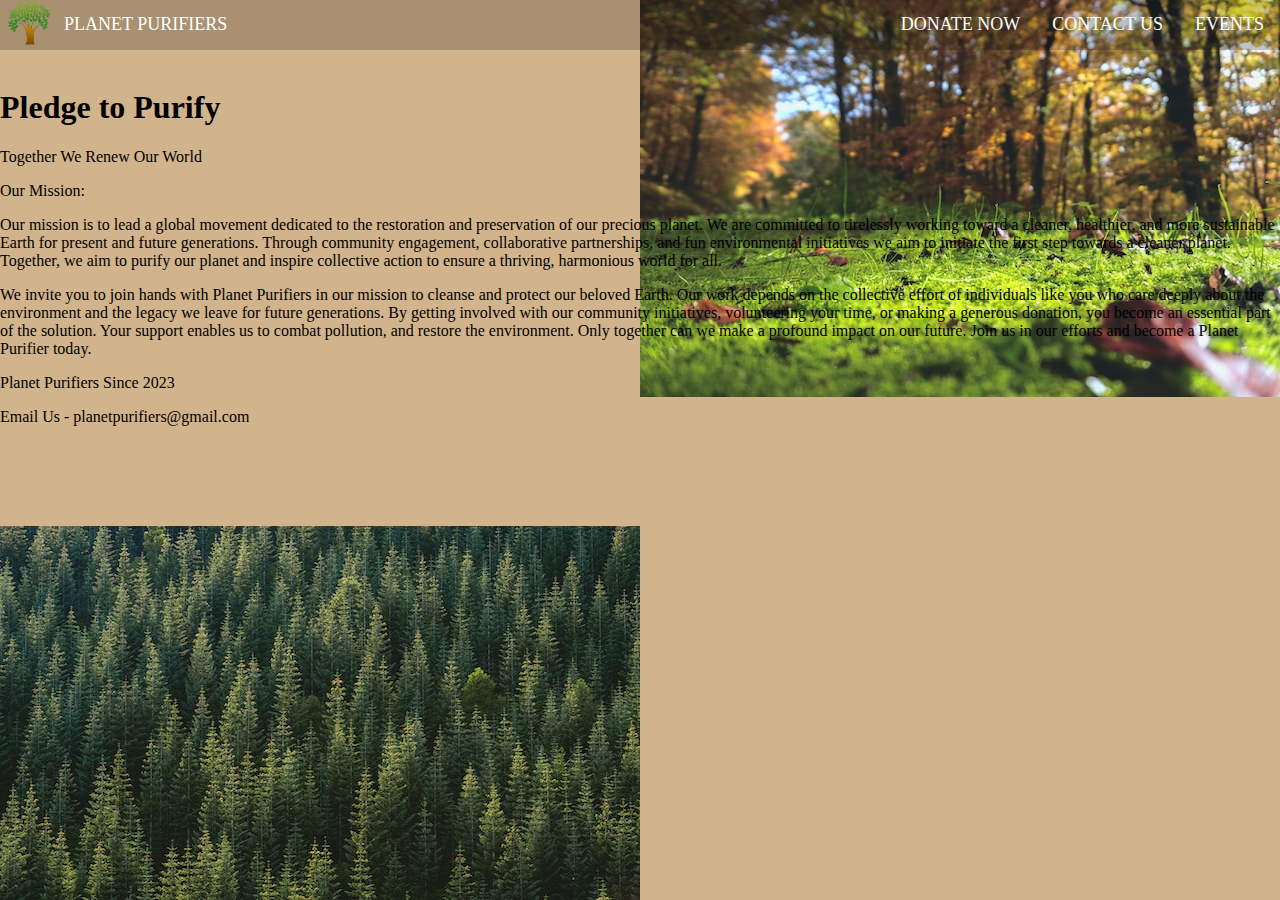
==== pp/index.html @ d134abf0 "Add files via upload" ====
<!DOCTYPE html>
<html>
    <head>
        <title>Planet Purifiers</title>
        <meta name="viewport" content="width=device-width, initial-scale=1.0">
        <link rel="stylesheet" href="homeStyle.css">
    </head>
    <body>
        <nav class="nav">
            <ul class="navlist">
            <div class="logo">
                <li> 
                    <a href="index.html"> <img src="logo2.png" alt="company logo">
                    </a> 
                </li>
                <li>
                    <a href="index.html"> PLANET PURIFIERS</a>
                </li>
            </div> 
                <div class="tabs">
                    <li> 
                        <a href="events.html" > EVENTS</a> 
                    </li>
                    <li>
                        <a href="contact.html"> CONTACT US</a>
                    </li>
                    <li>
                    <a href="form.html"> DONATE NOW</a>
                    </li>
                </div>
            </ul>
        </nav>

        <br/>
        <div class="callToAction">
            <h1>Pledge to Purify</h1>
            <p>Together We Renew Our World</p>
        </div>


        <div class="bulkInformation">
            <div class="missionStatement"><p>Our Mission:</p>
                <p>Our mission is to lead a global movement dedicated to the 
                restoration and preservation of our precious planet. We are 
                committed to tirelessly working toward a cleaner, healthier, 
                and more sustainable Earth for present and future generations. 
                Through community engagement, collaborative partnerships, and 
                fun environmental initiatives we aim to initiate the first step 
                towards a cleaner planet. Together, we aim to purify our planet 
                and inspire collective action to ensure a thriving, harmonious 
                world for all.
                </p>
            </div>
            <div class="engagement">
                <p>We invite you to join hands with Planet Purifiers in our 
                    mission to cleanse and protect our beloved Earth. Our work 
                    depends on the collective effort of individuals like you 
                    who care deeply about the environment and the legacy we 
                    leave for future generations. By getting involved with our 
                    community initiatives, volunteering your time, or making a 
                    generous donation, you become an essential part of the 
                    solution. Your support enables us to combat pollution, and 
                    restore the environment. Only together can we make a 
                    profound impact on our future. Join us in our efforts and 
                    become a Planet Purifier today.
                </p>
            </div>
        </div>


        <footer>
            <p>Planet Purifiers Since 2023</p>
            <p>Email Us - planetpurifiers@gmail.com</p>
        </footer>


    </body>
</html>
---- pp/homeStyle.css ----
body {
    margin: 0;
    /* Shorthand background-- color, image, repeat, attachment, position */
    background: url("background.jpg") no-repeat fixed right top,
                url("trees.jpg") no-repeat fixed left bottom;
    background-color: tan;
}

/* General navigation control */
.navlist {
    overflow: hidden;
    list-style-type: none;
    margin: 0;
    background-color: rgba(0, 0, 0, 0.2);
    padding: 0;
    font-size: large;
}

.navlist li a {
    display: block;
    color: white;
    text-align: center;
    text-decoration: none;
    padding: 14px 16px;
}

/* Logo specific modifications */
.logo li a {
    float: left;
    padding: 14px 4px;
}

.logo li:first-child a img{
    width: 60px;
    height: auto;
}

.logo li:first-child a {
    padding: 0;
}

/* navigation tab specific highlighting */
.tabs li a{
    float: right;
}

.tabs li a:hover {
    background-color: rgba(255, 255, 255, 0.2);
    border-radius: 25px;
}

.tabs li a:active {
    background-color: (255, 255, 255, 0.4);
    border-radius: 25px;
}
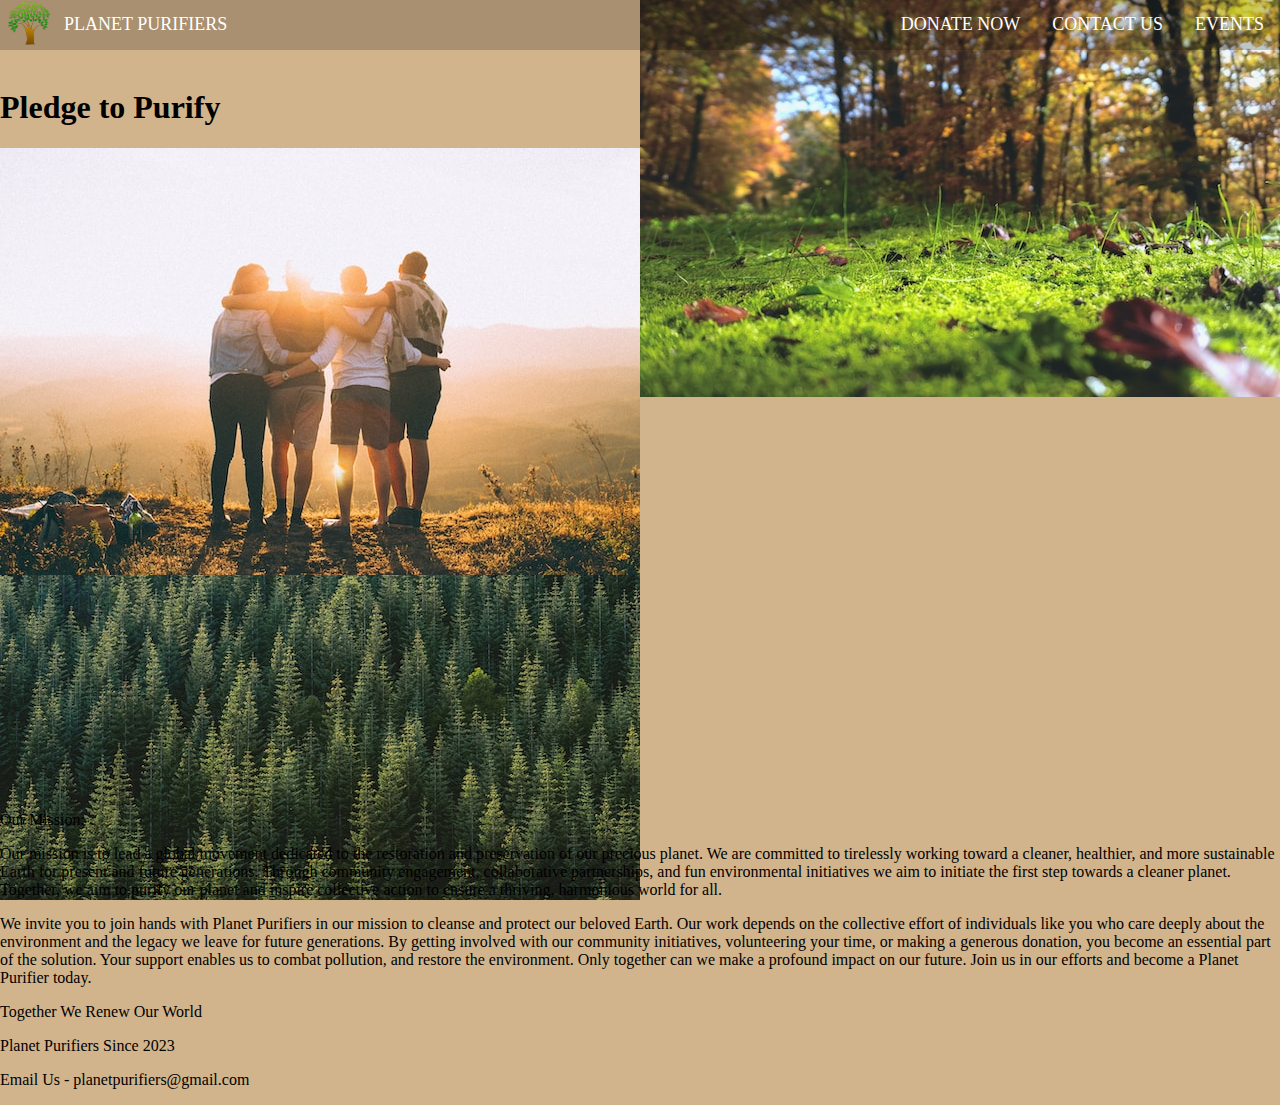
==== commit 79bfdb27: "Add files via upload" ====
--- a/pp/index.html
+++ b/pp/index.html
@@ -32,11 +32,22 @@
         </nav>
 
         <br/>
-        <div class="callToAction">
-            <h1>Pledge to Purify</h1>
-            <p>Together We Renew Our World</p>
+
+        <div class="row" id="row1">
+            <div class="column">
+                <h1>Pledge to Purify</h1>
+            </div>
+            <div class="column">
+                <img src="community.jpg" alt="community effort">
+            </div>
         </div>
 
+
+
+
+
+        
+        <br/><br/><br/><br/><br/><br/><br/><br/><br/><br/><br/><br/>
 
         <div class="bulkInformation">
             <div class="missionStatement"><p>Our Mission:</p>
@@ -64,6 +75,8 @@
                     profound impact on our future. Join us in our efforts and 
                     become a Planet Purifier today.
                 </p>
+
+                <p>Together We Renew Our World</p>
             </div>
         </div>
 
